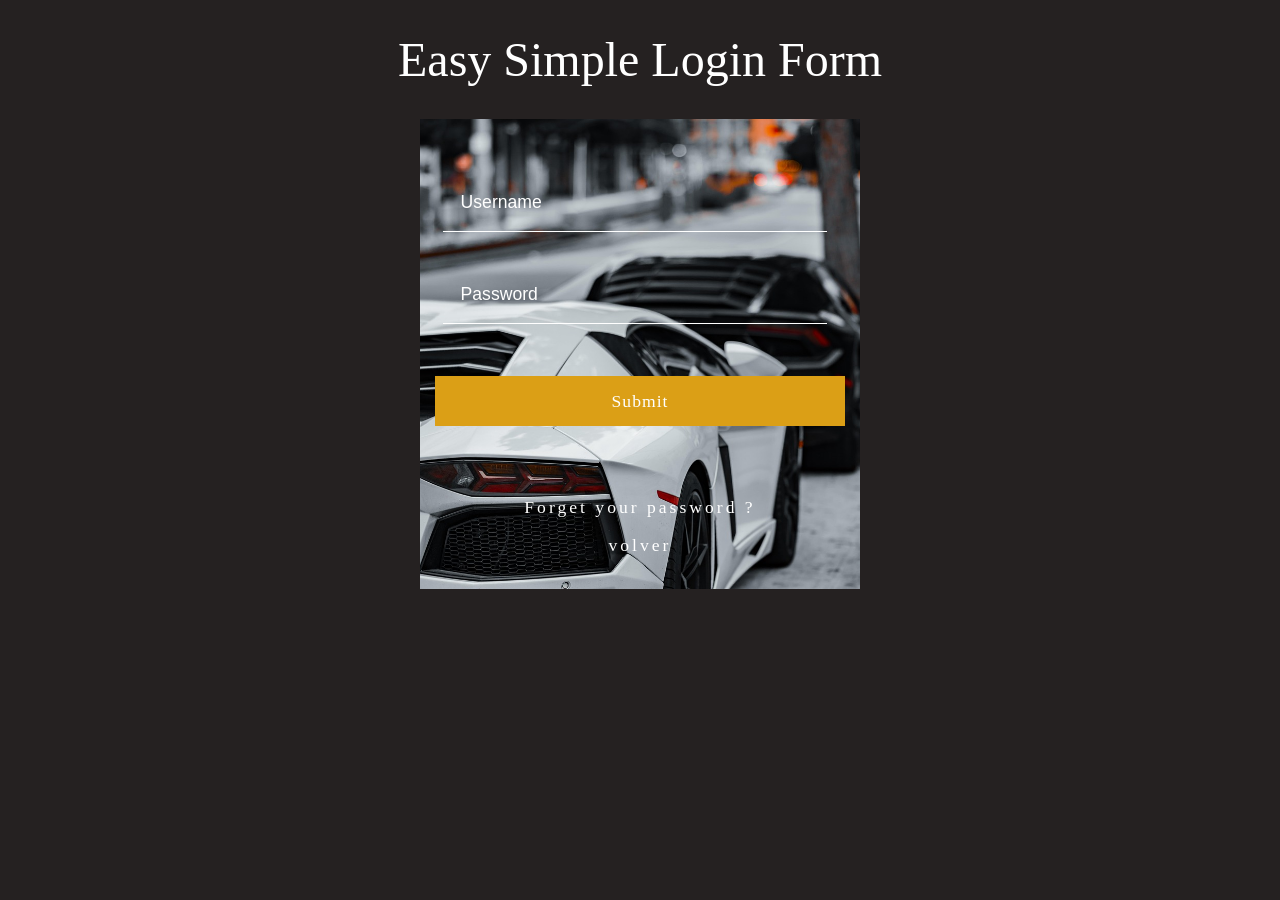
==== html/ingreso.html @ a4321e38 "todos los arreglos hechos" ====
<!DOCTYPE html>
<html lang="es">
<head>
<meta charset="utf-8">
<title></title>
<link rel="stylesheet" type="text/css" href="../css/estilos-formularios.css">
</head>
<body>
<!--Main-->
<div class="main">
<h1>Easy Simple Login Form</h1>
<div class="row">
<div class="form-p">
<form action="../si/1-admin/index-admin.html" method="post">
<input class="text" type="text" placeholder="Username" name="Username"

required>

<input class="text" type="password" placeholder="Password"

name="Password" required>

<form action="../si/1-admin/index-admin.html">
    <input type="submit" value="Submit">
</form>
<p><a href="../html/olvido-contraseña.html">Forget your password ?</a></p>
<a href="../index.html">volver</a>
</div>
</div>
</div>
</body>
</html>
---- css/estilos-formularios.css ----
@import url('https://fonts.googleapis.com/css2?family=Fascinate&family=Parisienne&display=swap');
@import url('https://fonts.googleapis.com/css2?family=Fascinate&family=Parisienne&family=Tangerine:wght@400;700&display=swap');

body {
font-family:'Dancing Script', cursive;
background: #252121;
background-attachment: fixed;
}
h1 {
font-family: 'Dancing Script', cursive;
text-align: center;
font-size: 3em;
color: #fff;
font-weight: 100;
}

.row {
background-image: url(../img/login.jpg); /*Se agrega una imagen de fondo para el
ingreso.html*/
background-size: cover;
width: 420px;
height: 450px;
padding: 10px;
margin: auto;
/*border-top: 7px solid #e42148;*/
}
.form-p {
padding: 5px;
}
/*input[type="text"],
input[type="password"]
Lo escrito anteriormente es lo mismo que decir .text*/
.text{
display: block;
width: 85%;
border: none;
border-bottom: solid 1px #fff;
padding: 1em;
font-size: 1em;
font-family:'Chelsea Market', cursive;
color: #fff;
margin: 35px 0 0;
margin-left: 8px;
outline: none;
-webkit-transition: all 0.3s cubic-bezier(0.64, 0.09, 0.08, 1);
transition: all 0.3s cubic-bezier(0.64, 0.09, 0.08, 1);
background-color: transparent;
}
/*::seudoelemento, el placeholder es la indicación que esta
interna en el input donde ingresan los datos*/
::-webkit-input-placeholder {
color: #fff;
font-family: 'Dosis', sans-serif;
}
input[type="submit"] {
font-size: 1em;
background-color: #DB9F16;
color: #fff;
font-family:'Chelsea Market', cursive;
width: 100%;
height: 50px;

outline: none;
border: none;
/*cursor: pointer;*/
margin: 3em 0;
-webkit-transition: 0.5s all;
-ms-transition: 0.5s all;
transition: 0.5s all;
text-align: center;
letter-spacing: 1px;
}
input[type="submit"]:hover {
background-color: black;
-webkit-tranform: translateY(9px);
-ms-tranform: translateY(9px);
-o-tranform: translateY(9px);
transform: translateY(9px);
}
.form-p {
margin-top: 5px;
font-size: 1.1em;
color: #fff;
letter-spacing: 3px;
text-align: center;
}
.form-p a {
color: #fff;
text-decoration: none;
-webkit-transition: .5s all;
-ms-transition: .5s all;
transition: .5s all;
}
.form-p a:hover {
color: #1abc9c;
}
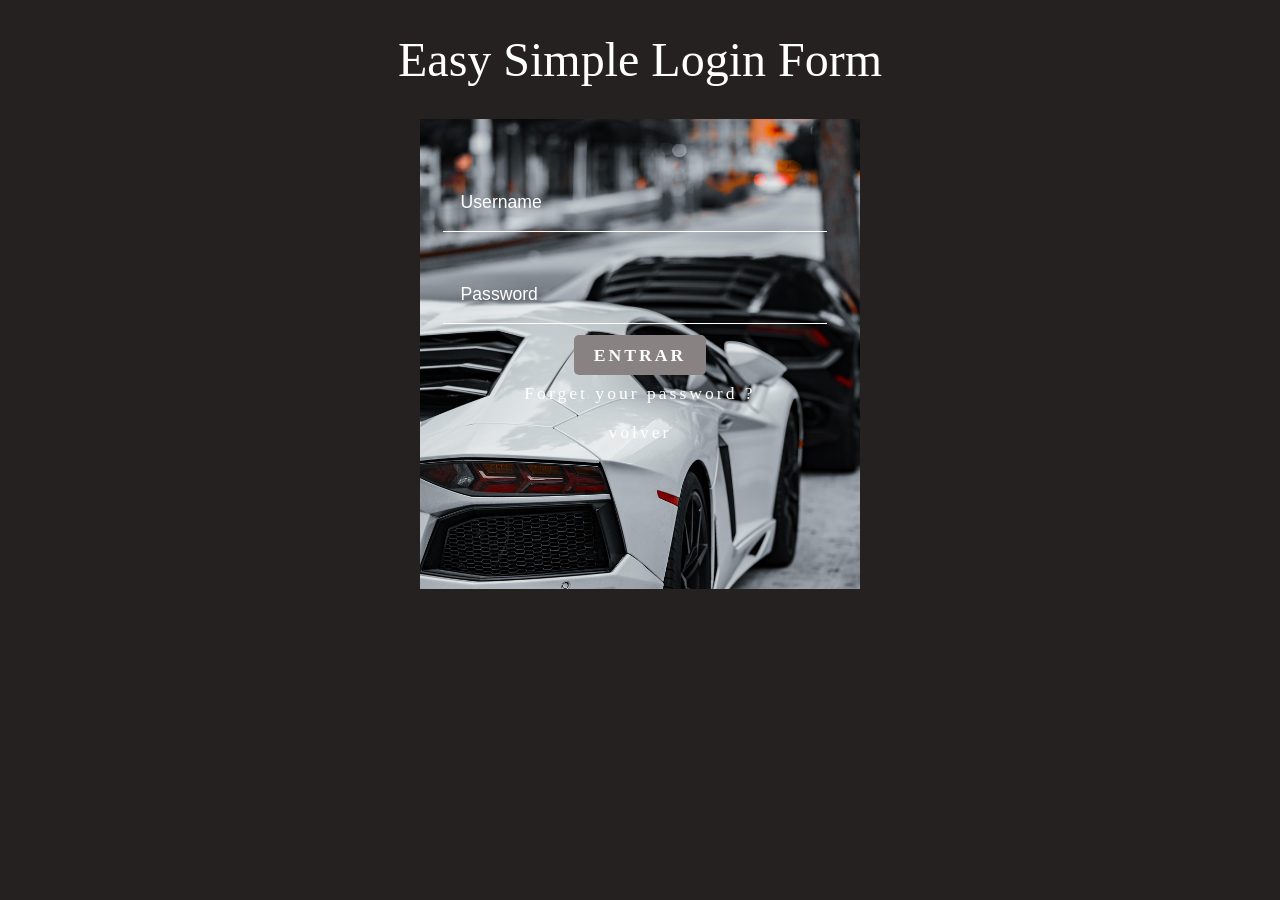
==== commit 5cc4998f: "termine los untos pedidos y la navegacion,quitando el cache y los href" ====
--- a/html/ingreso.html
+++ b/html/ingreso.html
@@ -19,10 +19,12 @@
 <input class="text" type="password" placeholder="Password"
 
 name="Password" required>
-
-<form action="../si/1-admin/index-admin.html">
-    <input type="submit" value="Submit">
-</form>
+<br>
+<div class="contenedor-boton">
+    <a href="../si/1-admin/index-admin.html" class="boton-entrar">
+        ENTRAR
+    </a>
+</div>
 <p><a href="../html/olvido-contraseña.html">Forget your password ?</a></p>
 <a href="../index.html">volver</a>
 </div>
--- a/css/estilos-formularios.css
+++ b/css/estilos-formularios.css
@@ -94,4 +94,18 @@
 }
 .form-p a:hover {
 color: #1abc9c;
-}+}
+
+
+
+.boton-entrar {
+    background-color: #888282;  
+    color: white;
+    padding: 10px 20px;
+    border: none;
+    border-radius: 5px;
+    cursor: pointer;
+    font-weight: bold;
+    text-transform: uppercase;
+}
+    
